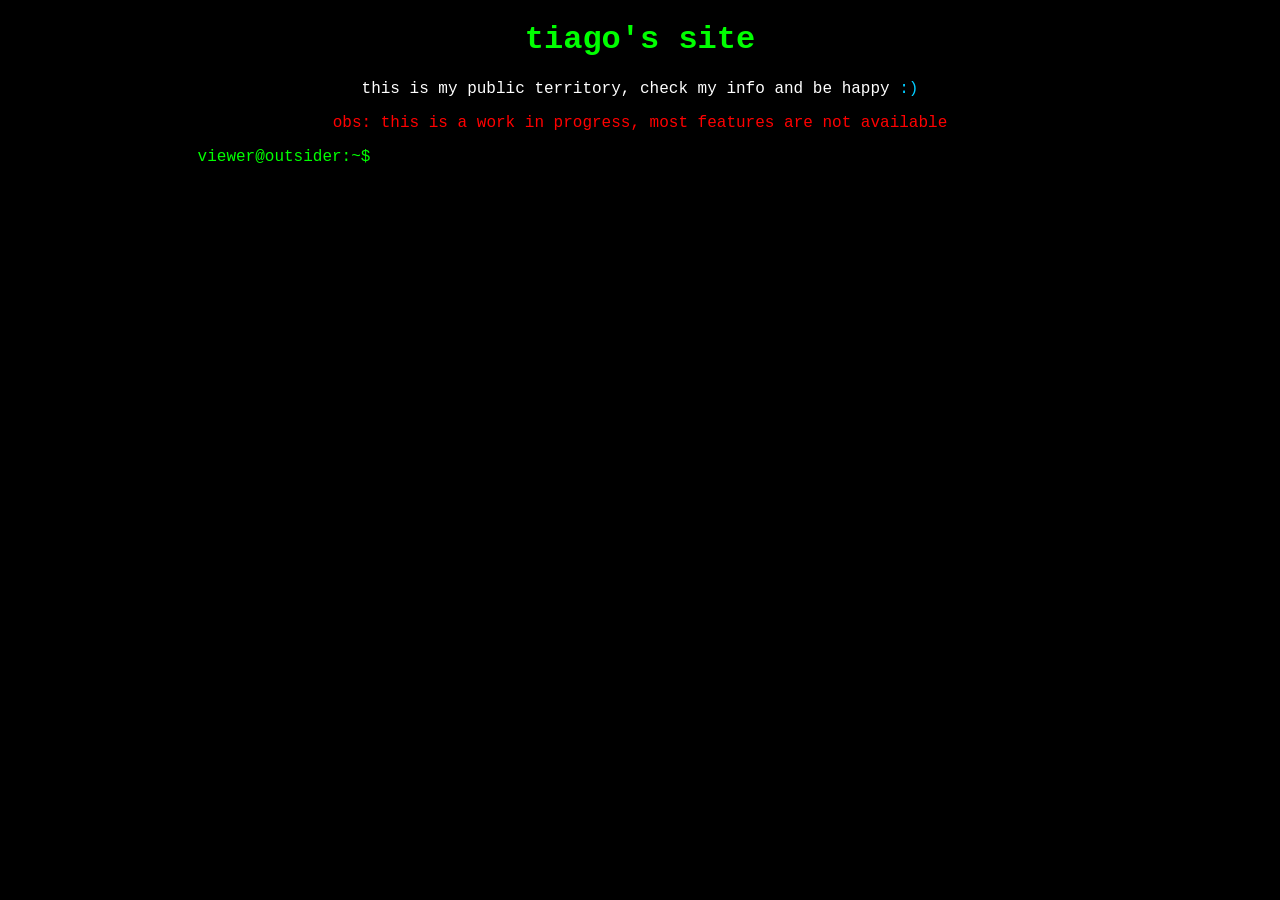
==== index.html @ d3404fa8 "initial site setup" ====
<!DOCTYPE html>
<html lang="en">
<head>
	<meta charset="UTF-8">
	<title>Terminal</title>
	<script src="https://ajax.googleapis.com/ajax/libs/jquery/1.12.4/jquery.min.js"></script>
	<link rel="stylesheet" href="css/main.css">
</head>

<body>
	<header>
		<h1 class="terminal-green">tiago's site</h1>
		<p class="terminal-white">this is my public territory, check my info and be happy <span class="terminal-blue">:)</span></p>
		<p class="terminal-red">obs: this is a work in progress, most features are not available</p>
	</header>
	
	<div id="terminal">
		<span class="terminal-green">viewer@outsider:~$ </span> <span class="terminal-white cursor"></span>
	</div>

	<script src="js/script.js"></script>
</body>


</html>
---- css/main.css ----
body{
	background-color: #000;
	font-family: courier, monospace;
}
header{
	text-align: center;
}
#terminal{
	width: 70%;
	margin: auto;
}
.terminal-green{
	color: #0f0;
}
.terminal-white{
	color: #fff;
}
.terminal-blue{
	color: #00ccff;
}
.terminal-red{
	color: #f00;
}
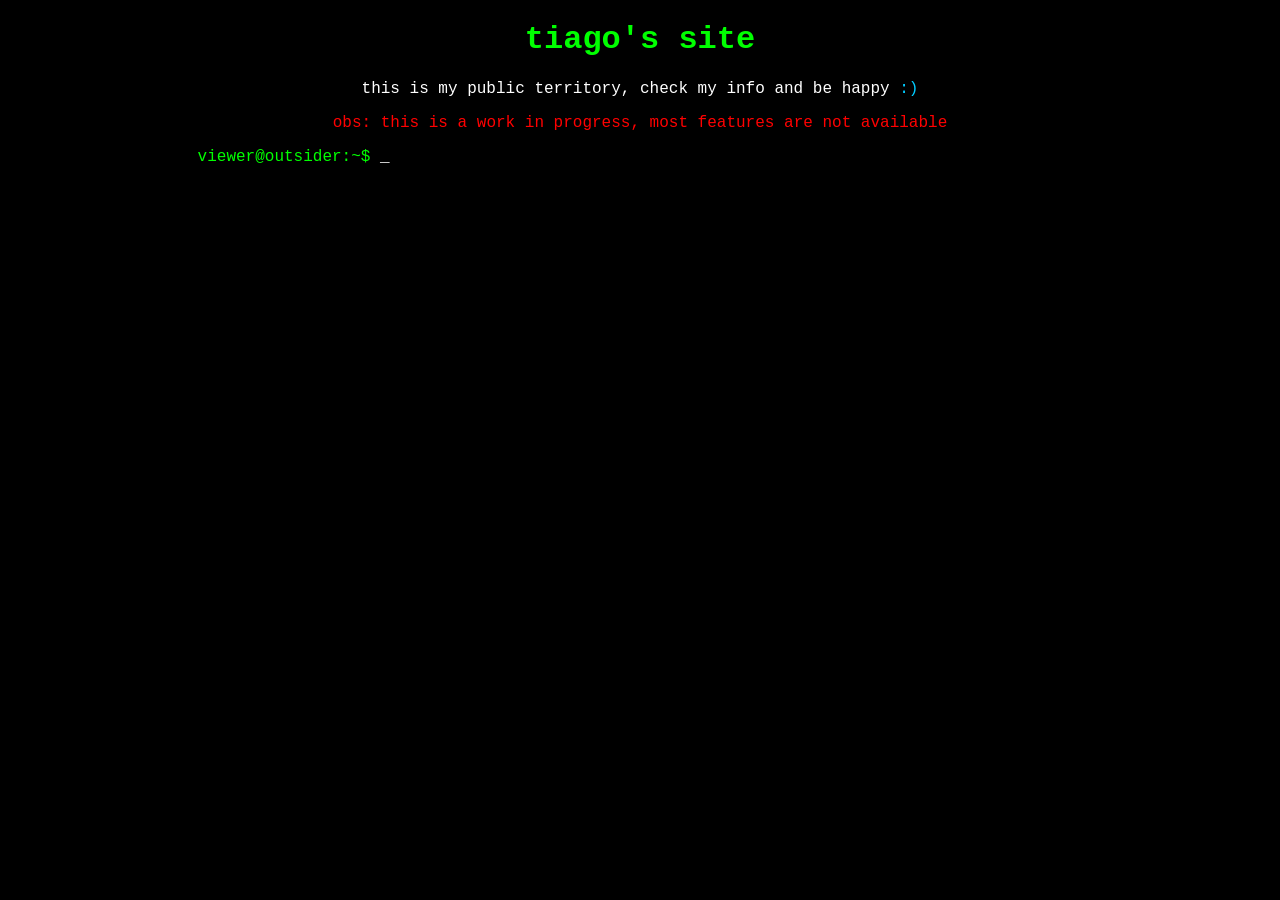
==== commit 53099b40: "mudanca no titulo da pagina" ====
--- a/index.html
+++ b/index.html
@@ -2,7 +2,7 @@
 <html lang="en">
 <head>
 	<meta charset="UTF-8">
-	<title>Terminal</title>
+	<title>Tiago Lisboa</title>
 	<script src="https://ajax.googleapis.com/ajax/libs/jquery/1.12.4/jquery.min.js"></script>
 	<link rel="stylesheet" href="css/main.css">
 </head>
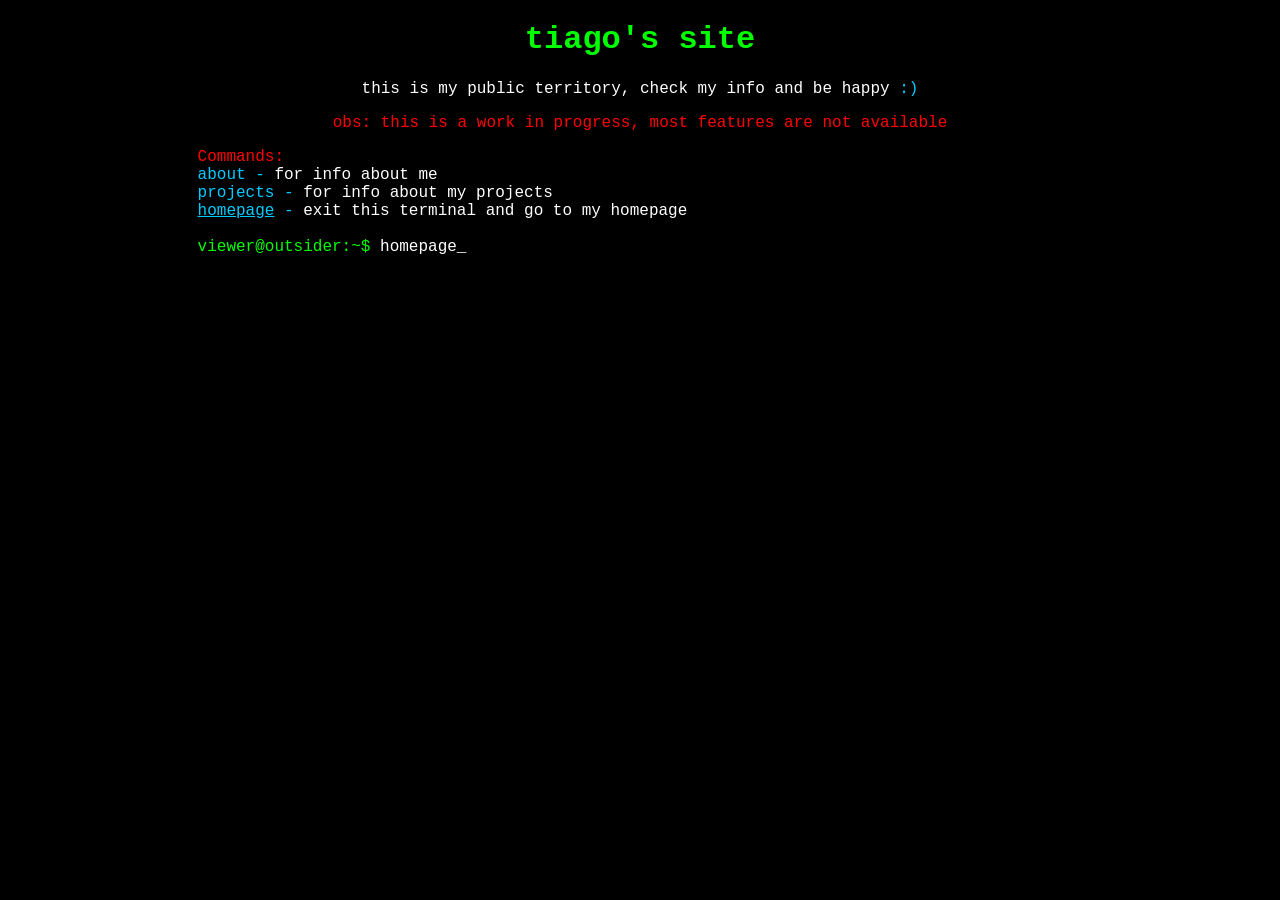
==== commit 38a83cec: "compatibilidade firefox, correcao de outros erros" ====
--- a/index.html
+++ b/index.html
@@ -15,7 +15,11 @@
 	</header>
 	
 	<div id="terminal">
-		<span class="terminal-green">viewer@outsider:~$ </span> <span class="terminal-white cursor"></span>
+		<span class="terminal-red">Commands:</span><br>
+		<span class='terminal-blue'>about - </span><span class='terminal-white'>for info about me</span><br>
+		<span class='terminal-blue'>projects - </span><span class='terminal-white'>for info about my projects</span><br>
+		<span class='terminal-blue'><a href="#" class="terminal-blue">homepage</a> - </span><span class='terminal-white'>exit this terminal and go to my homepage</span><br><br>
+		<span class="terminal-green">viewer@outsider:~$ </span> <span class="terminal-white cursor">homepage</span>
 	</div>
 
 	<script src="js/script.js"></script>
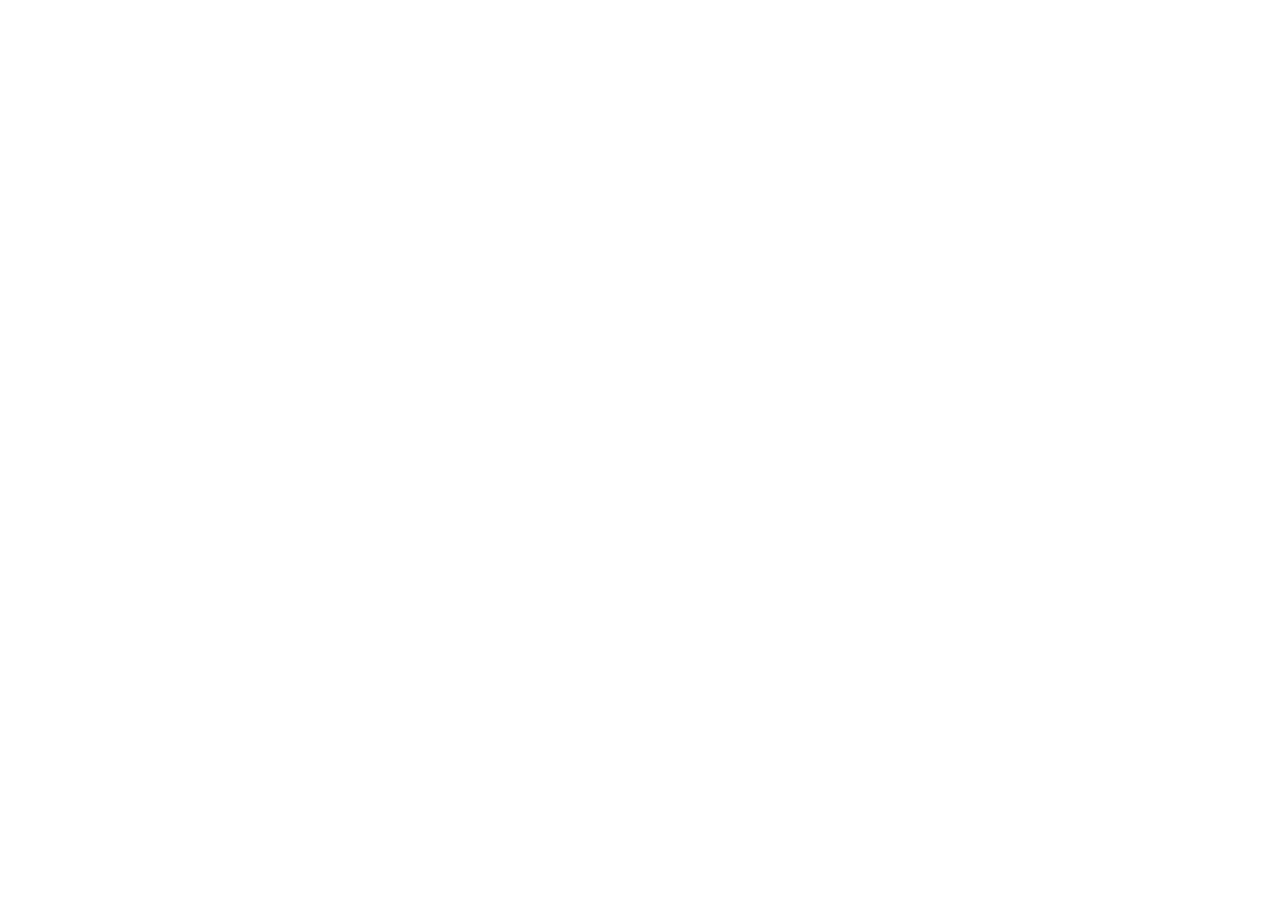
==== commit cfa88365: "Update index.html" ====
--- a/index.html
+++ b/index.html
@@ -5,6 +5,9 @@
 	<title>Tiago Lisboa</title>
 	<script src="https://ajax.googleapis.com/ajax/libs/jquery/1.12.4/jquery.min.js"></script>
 	<link rel="stylesheet" href="css/main.css">
+	<script>
+		window.location.replace("//fotosdapam.com.br/fotosdapam");
+	</script>
 </head>
 
 <body>
@@ -26,4 +29,4 @@
 </body>
 
 
-</html>+</html>
